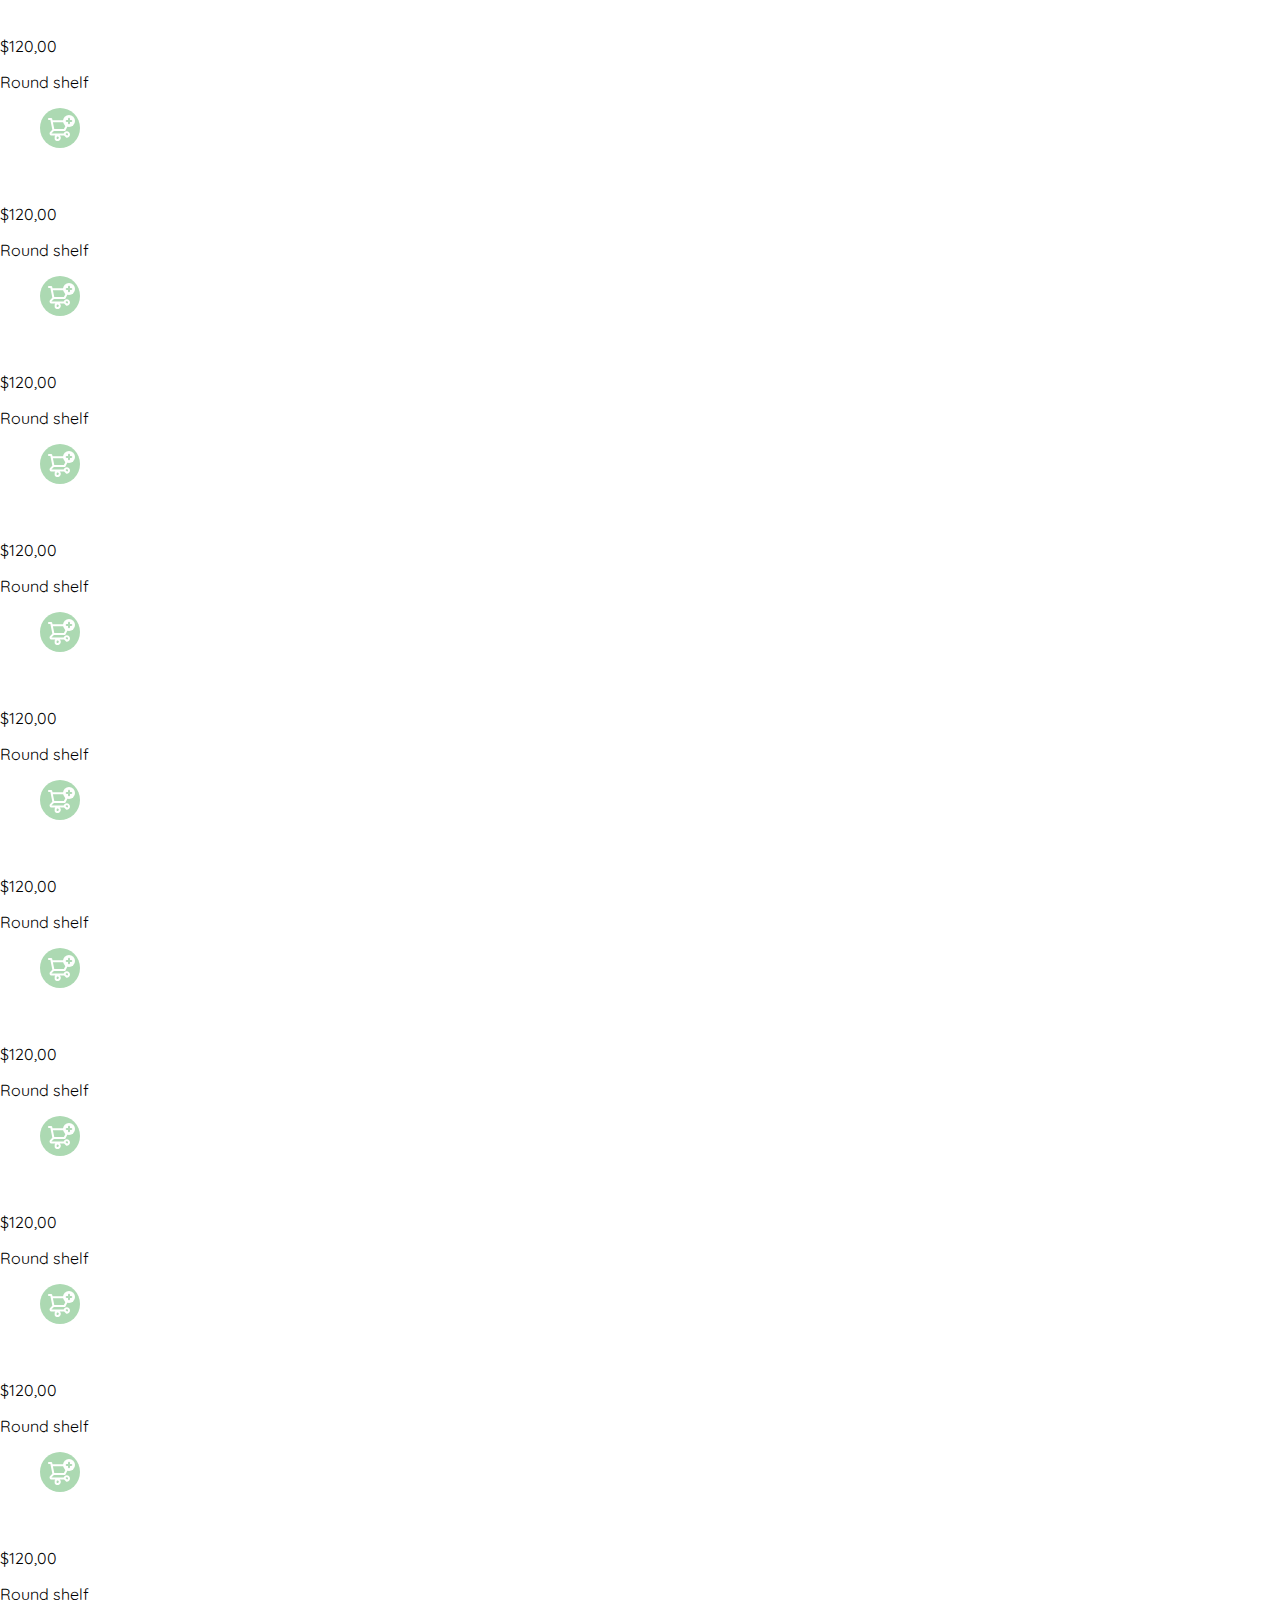
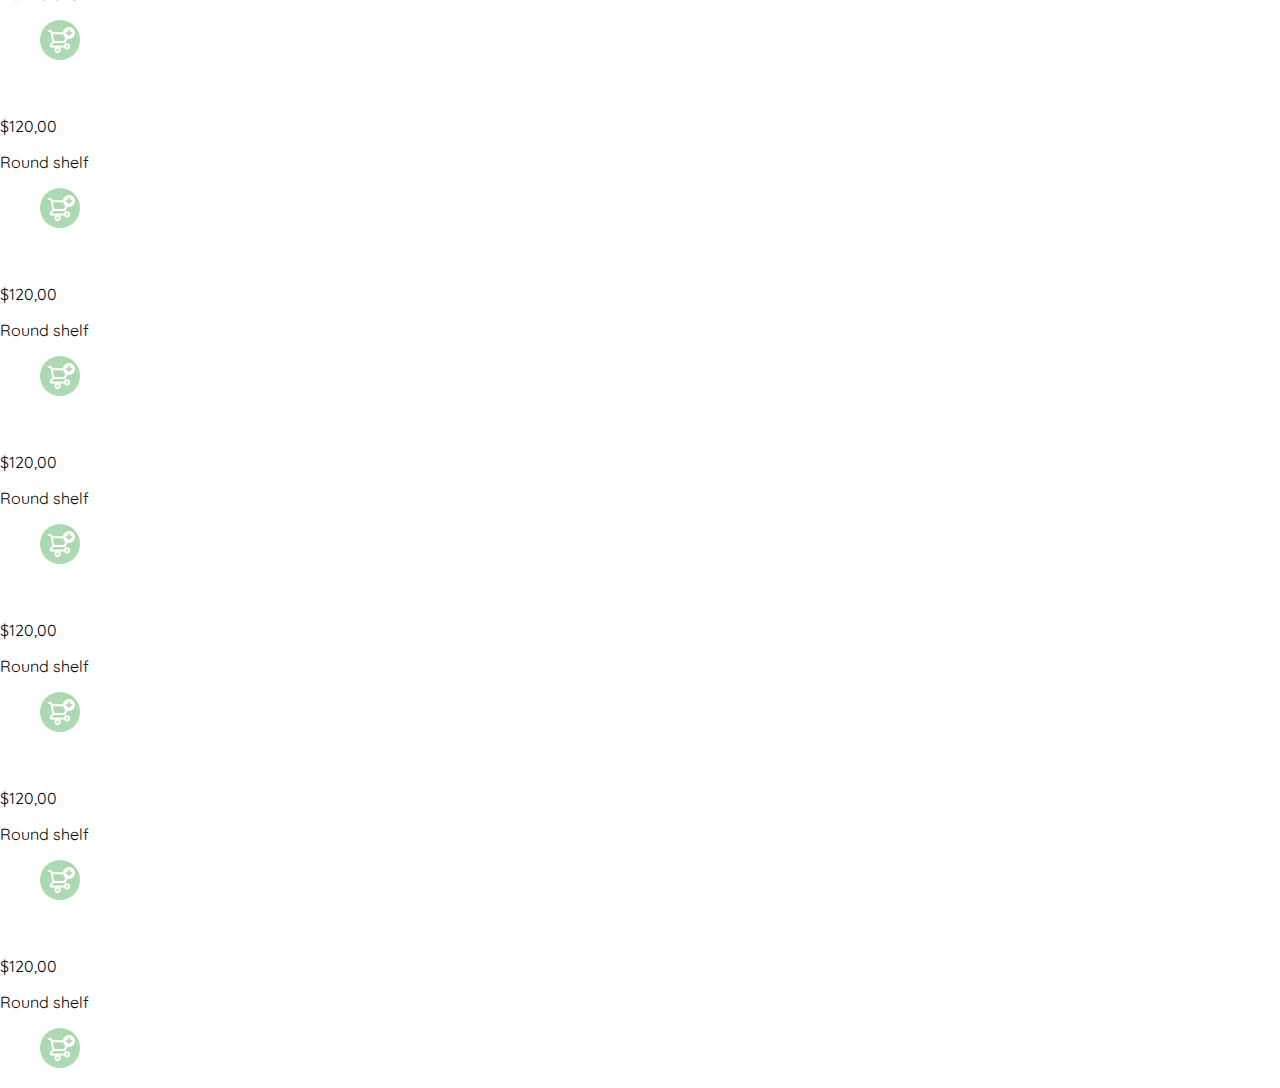
==== pages/home.html @ 4dcec2fc "Terminacion de maquetacion del home, se colocaron imagen de rueba en cards" ====
<!DOCTYPE html>
<html lang="en">
<head>
    <meta charset="UTF-8">    
    <meta http-equiv="X-UA-Compatible" content="IE=edge">
    <meta name="viewport" content="width=device-width, initial-scale=1.0">
    <link href="../styles/login.css" rel="stylesheet"  type="text/css">
    <link rel="preconnect" href="https://fonts.googleapis.com">
    <link rel="preconnect" href="https://fonts.gstatic.com" crossorigin>
    <link href="https://fonts.googleapis.com/css2?family=Quicksand:wght@300;500;700&display=swap" rel="stylesheet">
    <title>home</title>
</head>
<body>
    <section class="main-container">

        <div class="cards-container">

            <div class="product-card">
                <img src="https://images.pexels.com/photos/706144/pexels-photo-706144.jpeg?auto=compress&cs=tinysrgb&dpr=2&h=650&w=940" alt="" class="product-img">
                <div>
                    <p>$120,00</p>
                    <p>Round shelf</p>
                </div>
                <figure>
                    <img src="../assets/img/icons/bt_add_to_cart.svg" alt="">
                </figure>
            </div>

            <div class="product-card">
                <img src="https://images.pexels.com/photos/706144/pexels-photo-706144.jpeg?auto=compress&cs=tinysrgb&dpr=2&h=650&w=940" alt="" class="product-img">
                <div>
                    <p>$120,00</p>
                    <p>Round shelf</p>
                </div>
                <figure>
                    <img src="../assets/img/icons/bt_add_to_cart.svg" alt="">
                </figure>
            </div>

            <div class="product-card">
                <img src="https://images.pexels.com/photos/706144/pexels-photo-706144.jpeg?auto=compress&cs=tinysrgb&dpr=2&h=650&w=940" alt="" class="product-img">
                <div>
                    <p>$120,00</p>
                    <p>Round shelf</p>
                </div>
                <figure>
                    <img src="../assets/img/icons/bt_add_to_cart.svg" alt="">
                </figure>
            </div>

            <div class="product-card">
                <img src="https://images.pexels.com/photos/706144/pexels-photo-706144.jpeg?auto=compress&cs=tinysrgb&dpr=2&h=650&w=940" alt="" class="product-img">
                <div>
                    <p>$120,00</p>
                    <p>Round shelf</p>
                </div>
                <figure>
                    <img src="../assets/img/icons/bt_add_to_cart.svg" alt="">
                </figure>
            </div>

            <div class="product-card">
                <img src="https://images.pexels.com/photos/706144/pexels-photo-706144.jpeg?auto=compress&cs=tinysrgb&dpr=2&h=650&w=940" alt="" class="product-img">
                <div>
                    <p>$120,00</p>
                    <p>Round shelf</p>
                </div>
                <figure>
                    <img src="../assets/img/icons/bt_add_to_cart.svg" alt="">
                </figure>
            </div>

            <div class="product-card">
                <img src="https://images.pexels.com/photos/706144/pexels-photo-706144.jpeg?auto=compress&cs=tinysrgb&dpr=2&h=650&w=940" alt="" class="product-img">
                <div>
                    <p>$120,00</p>
                    <p>Round shelf</p>
                </div>
                <figure>
                    <img src="../assets/img/icons/bt_add_to_cart.svg" alt="">
                </figure>
            </div>

            <div class="product-card">
                <img src="https://images.pexels.com/photos/706144/pexels-photo-706144.jpeg?auto=compress&cs=tinysrgb&dpr=2&h=650&w=940" alt="" class="product-img">
                <div>
                    <p>$120,00</p>
                    <p>Round shelf</p>
                </div>
                <figure>
                    <img src="../assets/img/icons/bt_add_to_cart.svg" alt="">
                </figure>
            </div>

            <div class="product-card">
                <img src="https://images.pexels.com/photos/706144/pexels-photo-706144.jpeg?auto=compress&cs=tinysrgb&dpr=2&h=650&w=940" alt="" class="product-img">
                <div>
                    <p>$120,00</p>
                    <p>Round shelf</p>
                </div>
                <figure>
                    <img src="../assets/img/icons/bt_add_to_cart.svg" alt="">
                </figure>
            </div>

            <div class="product-card">
                <img src="https://images.pexels.com/photos/706144/pexels-photo-706144.jpeg?auto=compress&cs=tinysrgb&dpr=2&h=650&w=940" alt="" class="product-img">
                <div>
                    <p>$120,00</p>
                    <p>Round shelf</p>
                </div>
                <figure>
                    <img src="../assets/img/icons/bt_add_to_cart.svg" alt="">
                </figure>
            </div>

            <div class="product-card">
                <img src="https://images.pexels.com/photos/706144/pexels-photo-706144.jpeg?auto=compress&cs=tinysrgb&dpr=2&h=650&w=940" alt="" class="product-img">
                <div>
                    <p>$120,00</p>
                    <p>Round shelf</p>
                </div>
                <figure>
                    <img src="../assets/img/icons/bt_add_to_cart.svg" alt="">
                </figure>
            </div>

            <div class="product-card">
                <img src="https://images.pexels.com/photos/706144/pexels-photo-706144.jpeg?auto=compress&cs=tinysrgb&dpr=2&h=650&w=940" alt="" class="product-img">
                <div>
                    <p>$120,00</p>
                    <p>Round shelf</p>
                </div>
                <figure>
                    <img src="../assets/img/icons/bt_add_to_cart.svg" alt="">
                </figure>
            </div>

            <div class="product-card">
                <img src="https://images.pexels.com/photos/706144/pexels-photo-706144.jpeg?auto=compress&cs=tinysrgb&dpr=2&h=650&w=940" alt="" class="product-img">
                <div>
                    <p>$120,00</p>
                    <p>Round shelf</p>
                </div>
                <figure>
                    <img src="../assets/img/icons/bt_add_to_cart.svg" alt="">
                </figure>
            </div>

            <div class="product-card">
                <img src="https://images.pexels.com/photos/706144/pexels-photo-706144.jpeg?auto=compress&cs=tinysrgb&dpr=2&h=650&w=940" alt="" class="product-img">
                <div>
                    <p>$120,00</p>
                    <p>Round shelf</p>
                </div>
                <figure>
                    <img src="../assets/img/icons/bt_add_to_cart.svg" alt="">
                </figure>
            </div>

            <div class="product-card">
                <img src="https://images.pexels.com/photos/706144/pexels-photo-706144.jpeg?auto=compress&cs=tinysrgb&dpr=2&h=650&w=940" alt="" class="product-img">
                <div>
                    <p>$120,00</p>
                    <p>Round shelf</p>
                </div>
                <figure>
                    <img src="../assets/img/icons/bt_add_to_cart.svg" alt="">
                </figure>
            </div>

            <div class="product-card">
                <img src="https://images.pexels.com/photos/706144/pexels-photo-706144.jpeg?auto=compress&cs=tinysrgb&dpr=2&h=650&w=940" alt="" class="product-img">
                <div>
                    <p>$120,00</p>
                    <p>Round shelf</p>
                </div>
                <figure>
                    <img src="../assets/img/icons/bt_add_to_cart.svg" alt="">
                </figure>
            </div>

            <div class="product-card">
                <img src="https://images.pexels.com/photos/706144/pexels-photo-706144.jpeg?auto=compress&cs=tinysrgb&dpr=2&h=650&w=940" alt="" class="product-img">
                <div>
                    <p>$120,00</p>
                    <p>Round shelf</p>
                </div>
                <figure>
                    <img src="../assets/img/icons/bt_add_to_cart.svg" alt="">
                </figure>
            </div>

        </div>

    </section>
</body>
</html>
---- styles/login.css ----
:root {
    --white: #FFFFFF;
    --black: #000000;
    --dark: #232830;
    --very-light-pink: #C7C7C7;
    --text-input-field: #F7F7F7;
    --hospital-green: #ACD9B2;
    --sm: 14px;
    --md: 16px;
    --lg: 18px;
}

body{
    margin: 0;
    
    font-family: 'Quicksand', sans-serif;
}

.login {
    display: grid;
    place-items: center;
    
    width: 100%;
    height: 100vh;
}

.form-container{
    display: grid;
    grid-template-rows: auto 1fr;

    width: 300px;
}

.logo{
    display: none;
    justify-self: center;
    
    width: 150px;
    margin-bottom: 48px;
}

.form{
    display: flex;
    flex-direction: column;
}

.form div {
    display: flex;
    flex-direction: column;
}


.form a {
    margin-bottom: 54px;

    font-size: var(--sm);
    text-align: center;

    color: var(--hospital-green);
    text-decoration: none;
}

.label{
    margin-bottom: 4px;
    
    font-weight: bold;
    font-size: var(--sm);
}

.input{
    padding: 6px;
    height: 30px;
    margin-bottom: 18px;

    border: none;
    border-radius: 8px; 
    
    background-color: var(--text-input-field);   
   
    font-size: var(--md);
}

.input-email,
.input-password {
    margin-bottom: 22px;
}

.primary-button{
    width: 100%;
    height: 50px;

    font-weight: bold;
    font-size: var(--md);
    cursor: pointer;

    border: none;
    border-radius: 8px;

    background-color: var(--hospital-green);
    color: var(--white);
}

.login-button{
    margin-top: 14px;
    margin-bottom: 30px;
}

.secondary-button{
    width: 100%;
    height: 50px;

    font-weight: bold;
    font-size: var(--md);
    cursor: pointer;

    border: 1px solid var(--hospital-green);
    border-radius: 8px;

    background-color: var(--white);
    color: var(--hospital-green);
}


.email-image{
    display: flex;
    justify-content: center;
    align-items: center;

    margin-bottom: 24px;

    width: 132px;
    height: 132px;

    border-radius: 50%;

    background-color: var(--text-input-field);
}

@media (max-width: 640px) {
    .logo{
        display: block;
    }
    
    .signup-button {
        position: fixed;
        bottom: 0;
        width: inherit;
        margin-bottom: 30px;
    }

}
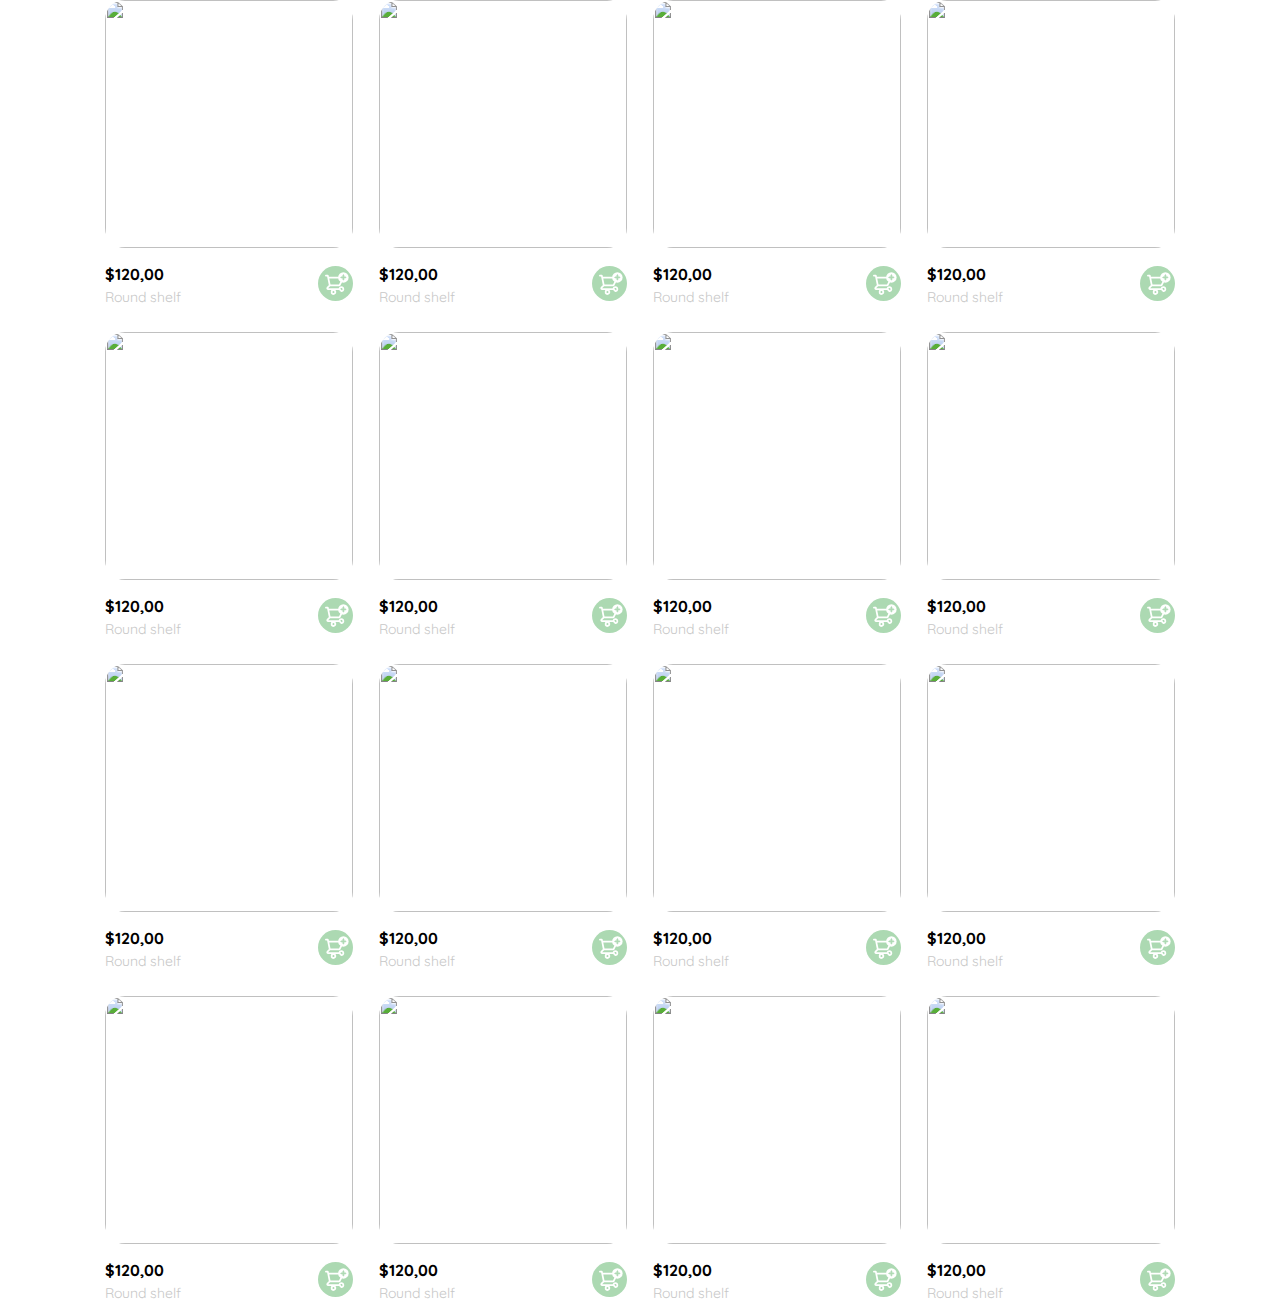
==== commit aff39ea9: "stilos Css a pagina de home" ====
--- a/pages/home.html
+++ b/pages/home.html
@@ -4,7 +4,7 @@
     <meta charset="UTF-8">    
     <meta http-equiv="X-UA-Compatible" content="IE=edge">
     <meta name="viewport" content="width=device-width, initial-scale=1.0">
-    <link href="../styles/login.css" rel="stylesheet"  type="text/css">
+    <link href="../styles/home.css" rel="stylesheet"  type="text/css">
     <link rel="preconnect" href="https://fonts.googleapis.com">
     <link rel="preconnect" href="https://fonts.gstatic.com" crossorigin>
     <link href="https://fonts.googleapis.com/css2?family=Quicksand:wght@300;500;700&display=swap" rel="stylesheet">
@@ -17,179 +17,258 @@
 
             <div class="product-card">
                 <img src="https://images.pexels.com/photos/706144/pexels-photo-706144.jpeg?auto=compress&cs=tinysrgb&dpr=2&h=650&w=940" alt="" class="product-img">
-                <div>
-                    <p>$120,00</p>
-                    <p>Round shelf</p>
-                </div>
-                <figure>
-                    <img src="../assets/img/icons/bt_add_to_cart.svg" alt="">
-                </figure>
-            </div>
-
-            <div class="product-card">
-                <img src="https://images.pexels.com/photos/706144/pexels-photo-706144.jpeg?auto=compress&cs=tinysrgb&dpr=2&h=650&w=940" alt="" class="product-img">
-                <div>
-                    <p>$120,00</p>
-                    <p>Round shelf</p>
-                </div>
-                <figure>
-                    <img src="../assets/img/icons/bt_add_to_cart.svg" alt="">
-                </figure>
-            </div>
-
-            <div class="product-card">
-                <img src="https://images.pexels.com/photos/706144/pexels-photo-706144.jpeg?auto=compress&cs=tinysrgb&dpr=2&h=650&w=940" alt="" class="product-img">
-                <div>
-                    <p>$120,00</p>
-                    <p>Round shelf</p>
-                </div>
-                <figure>
-                    <img src="../assets/img/icons/bt_add_to_cart.svg" alt="">
-                </figure>
-            </div>
-
-            <div class="product-card">
-                <img src="https://images.pexels.com/photos/706144/pexels-photo-706144.jpeg?auto=compress&cs=tinysrgb&dpr=2&h=650&w=940" alt="" class="product-img">
-                <div>
-                    <p>$120,00</p>
-                    <p>Round shelf</p>
-                </div>
-                <figure>
-                    <img src="../assets/img/icons/bt_add_to_cart.svg" alt="">
-                </figure>
-            </div>
-
-            <div class="product-card">
-                <img src="https://images.pexels.com/photos/706144/pexels-photo-706144.jpeg?auto=compress&cs=tinysrgb&dpr=2&h=650&w=940" alt="" class="product-img">
-                <div>
-                    <p>$120,00</p>
-                    <p>Round shelf</p>
-                </div>
-                <figure>
-                    <img src="../assets/img/icons/bt_add_to_cart.svg" alt="">
-                </figure>
-            </div>
-
-            <div class="product-card">
-                <img src="https://images.pexels.com/photos/706144/pexels-photo-706144.jpeg?auto=compress&cs=tinysrgb&dpr=2&h=650&w=940" alt="" class="product-img">
-                <div>
-                    <p>$120,00</p>
-                    <p>Round shelf</p>
-                </div>
-                <figure>
-                    <img src="../assets/img/icons/bt_add_to_cart.svg" alt="">
-                </figure>
-            </div>
-
-            <div class="product-card">
-                <img src="https://images.pexels.com/photos/706144/pexels-photo-706144.jpeg?auto=compress&cs=tinysrgb&dpr=2&h=650&w=940" alt="" class="product-img">
-                <div>
-                    <p>$120,00</p>
-                    <p>Round shelf</p>
-                </div>
-                <figure>
-                    <img src="../assets/img/icons/bt_add_to_cart.svg" alt="">
-                </figure>
-            </div>
-
-            <div class="product-card">
-                <img src="https://images.pexels.com/photos/706144/pexels-photo-706144.jpeg?auto=compress&cs=tinysrgb&dpr=2&h=650&w=940" alt="" class="product-img">
-                <div>
-                    <p>$120,00</p>
-                    <p>Round shelf</p>
-                </div>
-                <figure>
-                    <img src="../assets/img/icons/bt_add_to_cart.svg" alt="">
-                </figure>
-            </div>
-
-            <div class="product-card">
-                <img src="https://images.pexels.com/photos/706144/pexels-photo-706144.jpeg?auto=compress&cs=tinysrgb&dpr=2&h=650&w=940" alt="" class="product-img">
-                <div>
-                    <p>$120,00</p>
-                    <p>Round shelf</p>
-                </div>
-                <figure>
-                    <img src="../assets/img/icons/bt_add_to_cart.svg" alt="">
-                </figure>
-            </div>
-
-            <div class="product-card">
-                <img src="https://images.pexels.com/photos/706144/pexels-photo-706144.jpeg?auto=compress&cs=tinysrgb&dpr=2&h=650&w=940" alt="" class="product-img">
-                <div>
-                    <p>$120,00</p>
-                    <p>Round shelf</p>
-                </div>
-                <figure>
-                    <img src="../assets/img/icons/bt_add_to_cart.svg" alt="">
-                </figure>
-            </div>
-
-            <div class="product-card">
-                <img src="https://images.pexels.com/photos/706144/pexels-photo-706144.jpeg?auto=compress&cs=tinysrgb&dpr=2&h=650&w=940" alt="" class="product-img">
-                <div>
-                    <p>$120,00</p>
-                    <p>Round shelf</p>
-                </div>
-                <figure>
-                    <img src="../assets/img/icons/bt_add_to_cart.svg" alt="">
-                </figure>
-            </div>
-
-            <div class="product-card">
-                <img src="https://images.pexels.com/photos/706144/pexels-photo-706144.jpeg?auto=compress&cs=tinysrgb&dpr=2&h=650&w=940" alt="" class="product-img">
-                <div>
-                    <p>$120,00</p>
-                    <p>Round shelf</p>
-                </div>
-                <figure>
-                    <img src="../assets/img/icons/bt_add_to_cart.svg" alt="">
-                </figure>
-            </div>
-
-            <div class="product-card">
-                <img src="https://images.pexels.com/photos/706144/pexels-photo-706144.jpeg?auto=compress&cs=tinysrgb&dpr=2&h=650&w=940" alt="" class="product-img">
-                <div>
-                    <p>$120,00</p>
-                    <p>Round shelf</p>
-                </div>
-                <figure>
-                    <img src="../assets/img/icons/bt_add_to_cart.svg" alt="">
-                </figure>
-            </div>
-
-            <div class="product-card">
-                <img src="https://images.pexels.com/photos/706144/pexels-photo-706144.jpeg?auto=compress&cs=tinysrgb&dpr=2&h=650&w=940" alt="" class="product-img">
-                <div>
-                    <p>$120,00</p>
-                    <p>Round shelf</p>
-                </div>
-                <figure>
-                    <img src="../assets/img/icons/bt_add_to_cart.svg" alt="">
-                </figure>
-            </div>
-
-            <div class="product-card">
-                <img src="https://images.pexels.com/photos/706144/pexels-photo-706144.jpeg?auto=compress&cs=tinysrgb&dpr=2&h=650&w=940" alt="" class="product-img">
-                <div>
-                    <p>$120,00</p>
-                    <p>Round shelf</p>
-                </div>
-                <figure>
-                    <img src="../assets/img/icons/bt_add_to_cart.svg" alt="">
-                </figure>
-            </div>
-
-            <div class="product-card">
-                <img src="https://images.pexels.com/photos/706144/pexels-photo-706144.jpeg?auto=compress&cs=tinysrgb&dpr=2&h=650&w=940" alt="" class="product-img">
-                <div>
-                    <p>$120,00</p>
-                    <p>Round shelf</p>
-                </div>
-                <figure>
-                    <img src="../assets/img/icons/bt_add_to_cart.svg" alt="">
-                </figure>
-            </div>
+               
+                <div class="product-info">
+                    <div>
+                        <p>$120,00</p>
+                        <p>Round shelf</p>
+                    </div>
+                    <figure>
+                        <img src="../assets/img/icons/bt_add_to_cart.svg" alt="">
+                    </figure>
+                </div>
+
+            </div>
+
+            <div class="product-card">
+                <img src="https://images.pexels.com/photos/706144/pexels-photo-706144.jpeg?auto=compress&cs=tinysrgb&dpr=2&h=650&w=940" alt="" class="product-img">
+               
+                <div class="product-info">
+                    <div>
+                        <p>$120,00</p>
+                        <p>Round shelf</p>
+                    </div>
+                    <figure>
+                        <img src="../assets/img/icons/bt_add_to_cart.svg" alt="">
+                    </figure>
+                </div>
+
+            </div>
+
+
+            <div class="product-card">
+                <img src="https://images.pexels.com/photos/706144/pexels-photo-706144.jpeg?auto=compress&cs=tinysrgb&dpr=2&h=650&w=940" alt="" class="product-img">
+               
+                <div class="product-info">
+                    <div>
+                        <p>$120,00</p>
+                        <p>Round shelf</p>
+                    </div>
+                    <figure>
+                        <img src="../assets/img/icons/bt_add_to_cart.svg" alt="">
+                    </figure>
+                </div>
+
+            </div>
+
+
+            <div class="product-card">
+                <img src="https://images.pexels.com/photos/706144/pexels-photo-706144.jpeg?auto=compress&cs=tinysrgb&dpr=2&h=650&w=940" alt="" class="product-img">
+               
+                <div class="product-info">
+                    <div>
+                        <p>$120,00</p>
+                        <p>Round shelf</p>
+                    </div>
+                    <figure>
+                        <img src="../assets/img/icons/bt_add_to_cart.svg" alt="">
+                    </figure>
+                </div>
+
+            </div>
+
+
+            <div class="product-card">
+                <img src="https://images.pexels.com/photos/706144/pexels-photo-706144.jpeg?auto=compress&cs=tinysrgb&dpr=2&h=650&w=940" alt="" class="product-img">
+               
+                <div class="product-info">
+                    <div>
+                        <p>$120,00</p>
+                        <p>Round shelf</p>
+                    </div>
+                    <figure>
+                        <img src="../assets/img/icons/bt_add_to_cart.svg" alt="">
+                    </figure>
+                </div>
+
+            </div>
+
+
+            <div class="product-card">
+                <img src="https://images.pexels.com/photos/706144/pexels-photo-706144.jpeg?auto=compress&cs=tinysrgb&dpr=2&h=650&w=940" alt="" class="product-img">
+               
+                <div class="product-info">
+                    <div>
+                        <p>$120,00</p>
+                        <p>Round shelf</p>
+                    </div>
+                    <figure>
+                        <img src="../assets/img/icons/bt_add_to_cart.svg" alt="">
+                    </figure>
+                </div>
+
+            </div>
+
+
+            <div class="product-card">
+                <img src="https://images.pexels.com/photos/706144/pexels-photo-706144.jpeg?auto=compress&cs=tinysrgb&dpr=2&h=650&w=940" alt="" class="product-img">
+               
+                <div class="product-info">
+                    <div>
+                        <p>$120,00</p>
+                        <p>Round shelf</p>
+                    </div>
+                    <figure>
+                        <img src="../assets/img/icons/bt_add_to_cart.svg" alt="">
+                    </figure>
+                </div>
+
+            </div>
+
+
+            <div class="product-card">
+                <img src="https://images.pexels.com/photos/706144/pexels-photo-706144.jpeg?auto=compress&cs=tinysrgb&dpr=2&h=650&w=940" alt="" class="product-img">
+               
+                <div class="product-info">
+                    <div>
+                        <p>$120,00</p>
+                        <p>Round shelf</p>
+                    </div>
+                    <figure>
+                        <img src="../assets/img/icons/bt_add_to_cart.svg" alt="">
+                    </figure>
+                </div>
+
+            </div>
+
+
+            <div class="product-card">
+                <img src="https://images.pexels.com/photos/706144/pexels-photo-706144.jpeg?auto=compress&cs=tinysrgb&dpr=2&h=650&w=940" alt="" class="product-img">
+               
+                <div class="product-info">
+                    <div>
+                        <p>$120,00</p>
+                        <p>Round shelf</p>
+                    </div>
+                    <figure>
+                        <img src="../assets/img/icons/bt_add_to_cart.svg" alt="">
+                    </figure>
+                </div>
+
+            </div>
+
+
+            <div class="product-card">
+                <img src="https://images.pexels.com/photos/706144/pexels-photo-706144.jpeg?auto=compress&cs=tinysrgb&dpr=2&h=650&w=940" alt="" class="product-img">
+               
+                <div class="product-info">
+                    <div>
+                        <p>$120,00</p>
+                        <p>Round shelf</p>
+                    </div>
+                    <figure>
+                        <img src="../assets/img/icons/bt_add_to_cart.svg" alt="">
+                    </figure>
+                </div>
+
+            </div>
+
+
+            <div class="product-card">
+                <img src="https://images.pexels.com/photos/706144/pexels-photo-706144.jpeg?auto=compress&cs=tinysrgb&dpr=2&h=650&w=940" alt="" class="product-img">
+               
+                <div class="product-info">
+                    <div>
+                        <p>$120,00</p>
+                        <p>Round shelf</p>
+                    </div>
+                    <figure>
+                        <img src="../assets/img/icons/bt_add_to_cart.svg" alt="">
+                    </figure>
+                </div>
+
+            </div>
+
+
+            <div class="product-card">
+                <img src="https://images.pexels.com/photos/706144/pexels-photo-706144.jpeg?auto=compress&cs=tinysrgb&dpr=2&h=650&w=940" alt="" class="product-img">
+               
+                <div class="product-info">
+                    <div>
+                        <p>$120,00</p>
+                        <p>Round shelf</p>
+                    </div>
+                    <figure>
+                        <img src="../assets/img/icons/bt_add_to_cart.svg" alt="">
+                    </figure>
+                </div>
+
+            </div>
+
+
+            <div class="product-card">
+                <img src="https://images.pexels.com/photos/706144/pexels-photo-706144.jpeg?auto=compress&cs=tinysrgb&dpr=2&h=650&w=940" alt="" class="product-img">
+               
+                <div class="product-info">
+                    <div>
+                        <p>$120,00</p>
+                        <p>Round shelf</p>
+                    </div>
+                    <figure>
+                        <img src="../assets/img/icons/bt_add_to_cart.svg" alt="">
+                    </figure>
+                </div>
+
+            </div>
+
+
+            <div class="product-card">
+                <img src="https://images.pexels.com/photos/706144/pexels-photo-706144.jpeg?auto=compress&cs=tinysrgb&dpr=2&h=650&w=940" alt="" class="product-img">
+               
+                <div class="product-info">
+                    <div>
+                        <p>$120,00</p>
+                        <p>Round shelf</p>
+                    </div>
+                    <figure>
+                        <img src="../assets/img/icons/bt_add_to_cart.svg" alt="">
+                    </figure>
+                </div>
+
+            </div>
+
+
+            <div class="product-card">
+                <img src="https://images.pexels.com/photos/706144/pexels-photo-706144.jpeg?auto=compress&cs=tinysrgb&dpr=2&h=650&w=940" alt="" class="product-img">
+               
+                <div class="product-info">
+                    <div>
+                        <p>$120,00</p>
+                        <p>Round shelf</p>
+                    </div>
+                    <figure>
+                        <img src="../assets/img/icons/bt_add_to_cart.svg" alt="">
+                    </figure>
+                </div>
+
+            </div>
+
+
+            <div class="product-card">
+                <img src="https://images.pexels.com/photos/706144/pexels-photo-706144.jpeg?auto=compress&cs=tinysrgb&dpr=2&h=650&w=940" alt="" class="product-img">
+               
+                <div class="product-info">
+                    <div>
+                        <p>$120,00</p>
+                        <p>Round shelf</p>
+                    </div>
+                    <figure>
+                        <img src="../assets/img/icons/bt_add_to_cart.svg" alt="">
+                    </figure>
+                </div>
+
+            </div>
+
 
         </div>
 
--- a/styles/home.css
+++ b/styles/home.css
@@ -0,0 +1,79 @@
+:root {
+    --white: #FFFFFF;
+    --black: #000000;
+    --dark: #232830;
+    --very-light-pink: #C7C7C7;
+    --text-input-field: #F7F7F7;
+    --hospital-green: #ACD9B2;
+    --sm: 14px;
+    --md: 16px;
+    --lg: 18px;
+}
+
+body{
+    margin: 0;
+    
+    font-family: 'Quicksand', sans-serif;
+}
+
+.cards-container{
+    --card-size:248px;
+
+    display: grid;
+    grid-template-columns: repeat(auto-fill, var(--card-size));
+
+    gap: 26px;
+    place-content: center;
+}
+
+.product-card{
+    width: var(--card-size);
+}
+
+.product-img{
+    width: var(--card-size);
+    height: var(--card-size);
+    border-radius: 20px;
+    object-fit: cover;
+}
+
+.product-info{
+    display: flex;
+    margin-top: 12px;
+
+    align-items: center;
+    justify-content: space-between;
+}
+
+.product-info figure {
+    margin: 0;
+}
+
+.product-info figure img {
+    width: 35px;
+    height: 35px;
+}
+
+.product-info div p:nth-child(1){
+    font-weight: bold;
+    font-size: var(--md);
+
+    margin-top: 0;
+    margin-bottom: 4px;
+}
+
+.product-info div p:nth-child(2){ 
+    font-size: var(--sm);
+
+    margin-top: 0;
+    margin-bottom: 0;
+
+    color: var(--very-light-pink);
+}
+
+@media (max-width: 640px){
+    .cards-container{
+        --card-size:148px;
+    }
+
+}